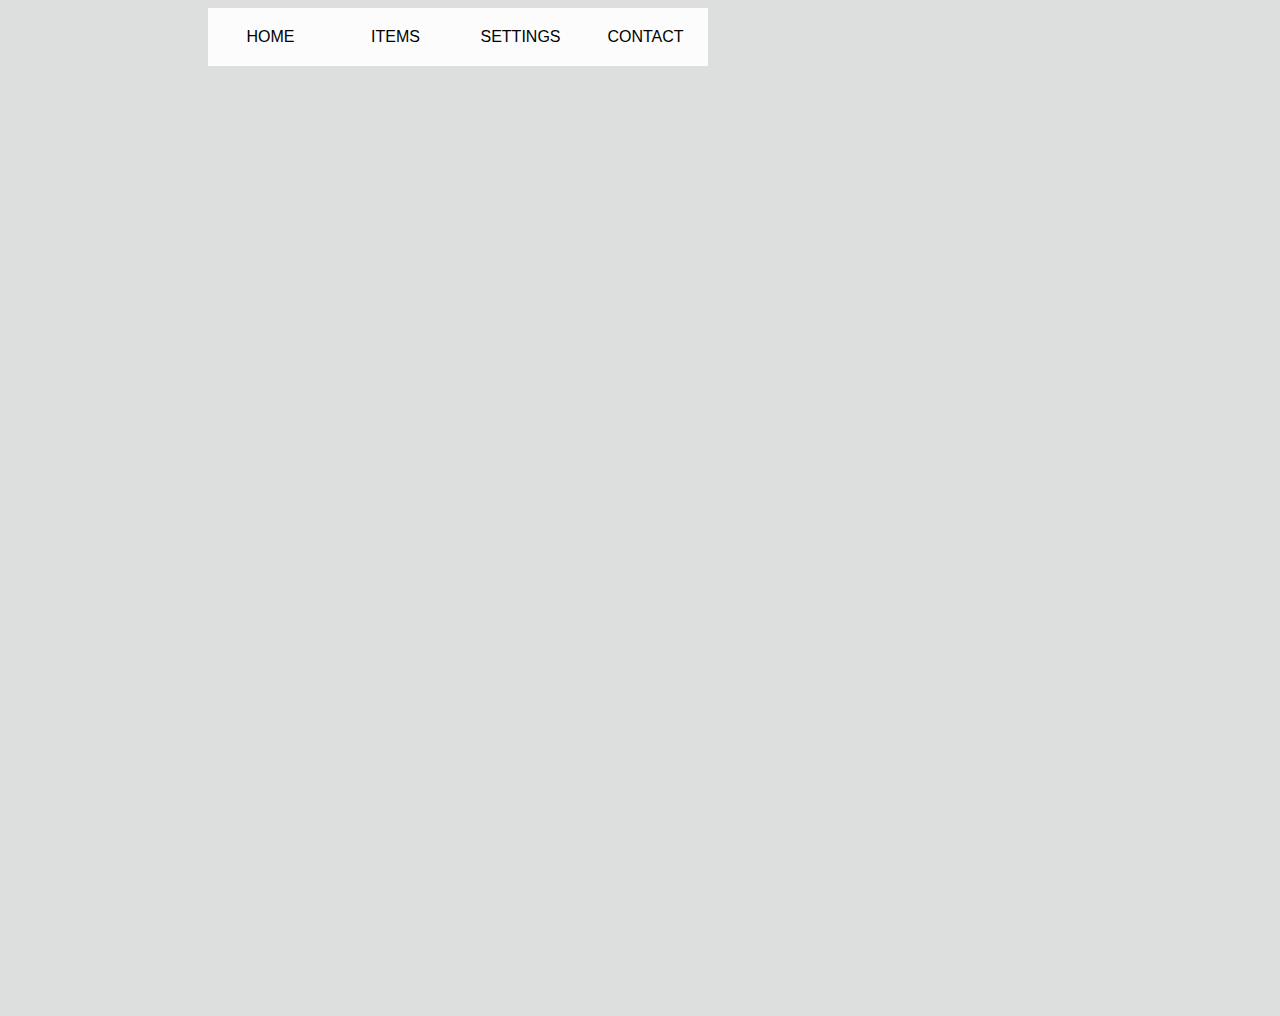
==== 04/assets/index.html @ 22266009 "excercise 3 problem with menu expansion" ====
<!DOCTYPE html>
<html lang="en">
<head>
    <meta charset="UTF-8">
    <meta http-equiv="X-UA-Compatible" content="IE=edge">
    <meta name="viewport" content="width=device-width, initial-scale=1.0">
    
    <title>Document</title>
    <link rel="stylesheet" href="./style.css">
</head>
<body>
    <section>
        <div>
            <ul class="nav">
                <li class="nav__item">
                HOME
                </li>
                <li class="nav__item">
                ITEMS
                   <ul class="nav__dropdown">
                        <li class="dropdown__item">
                            Item 1 
                        
                            <ul class="dropdown__item--new">
                                Item 1.1
                            </ul>
                        </li>
                        <li class="dropdown__item">
                            Item 2 
                        
                            <ul class="dropdown__item--new">
                                Item 2.1 
                            </ul>
                            <ul class="dropdown__item--new">
                                Item 2.2 
                            </ul>
                        </li>
                       
                    </ul>    
                
                <li class="nav__item">
                SETTINGS
                </li>
                <li class="nav__item">
                CONTACT
                </li>
            </ul>
        </div>
    </section>
    
</body>
</html>
---- 04/assets/style.css ----
> @font-face {
	font-family: 'Source Sans PRO';
	src: url(source-sans-pro/SourceSansPro-Bold.otf) format('opentype');
}

body{
        background-color:rgb(221, 222, 222);
        margin: 0
        width: 1200px;
        height: 1000px;
}
section{
    width: 800px;
    height: 600px;
    padding: 0 200px;
}
div{
    width: 500px;
    height: 200px;
}
.nav{
    background-color: rgb(252, 252, 252);
    display: flex;
    padding: 0;
    margin: 0;
}
.nav__item:first-child:hover {
    color:blue;
}
.nav__item{
    width: calc(25%);
    position:relative;
    padding: 20px;
    
    list-style: none;
    text-align: center;
    font-family:'Lucida Sans', 'Lucida Sans Regular', 'Lucida Grande', 'Lucida Sans Unicode', Geneva, Verdana, sans-serif  
}
.nav__dropdown{
    position: relative;
    display: none;
    list-style: none;
    height: 0;
    padding: 0;
    top: 20px;
}
.nav__item:hover .nav__dropdown{
    display: block;
}
.dropdown__item{
    background-color:rgb(4, 5, 4);
    color: aliceblue;
    padding:  20px; 
    position: relative;
    width: 200px;
    
}
.dropdown__item--new{
    background-color:rgb(4, 5, 4);
    color: aliceblue;
    padding:  20px; 
    position: absolute;
    width: 200px;
    bottom: 0px;
}

.nav__item:hover:nth-child(2){
    border-top-style: solid;
}

.dropdown__item{
    right: 20px;
}
.dropdown__item--new{
    left: 240px;
}

.nav__item:hover .dropdown__item--new{
    display: none;
}
.dropdown__item:hover .dropdown__item--new{
    display: block;
}
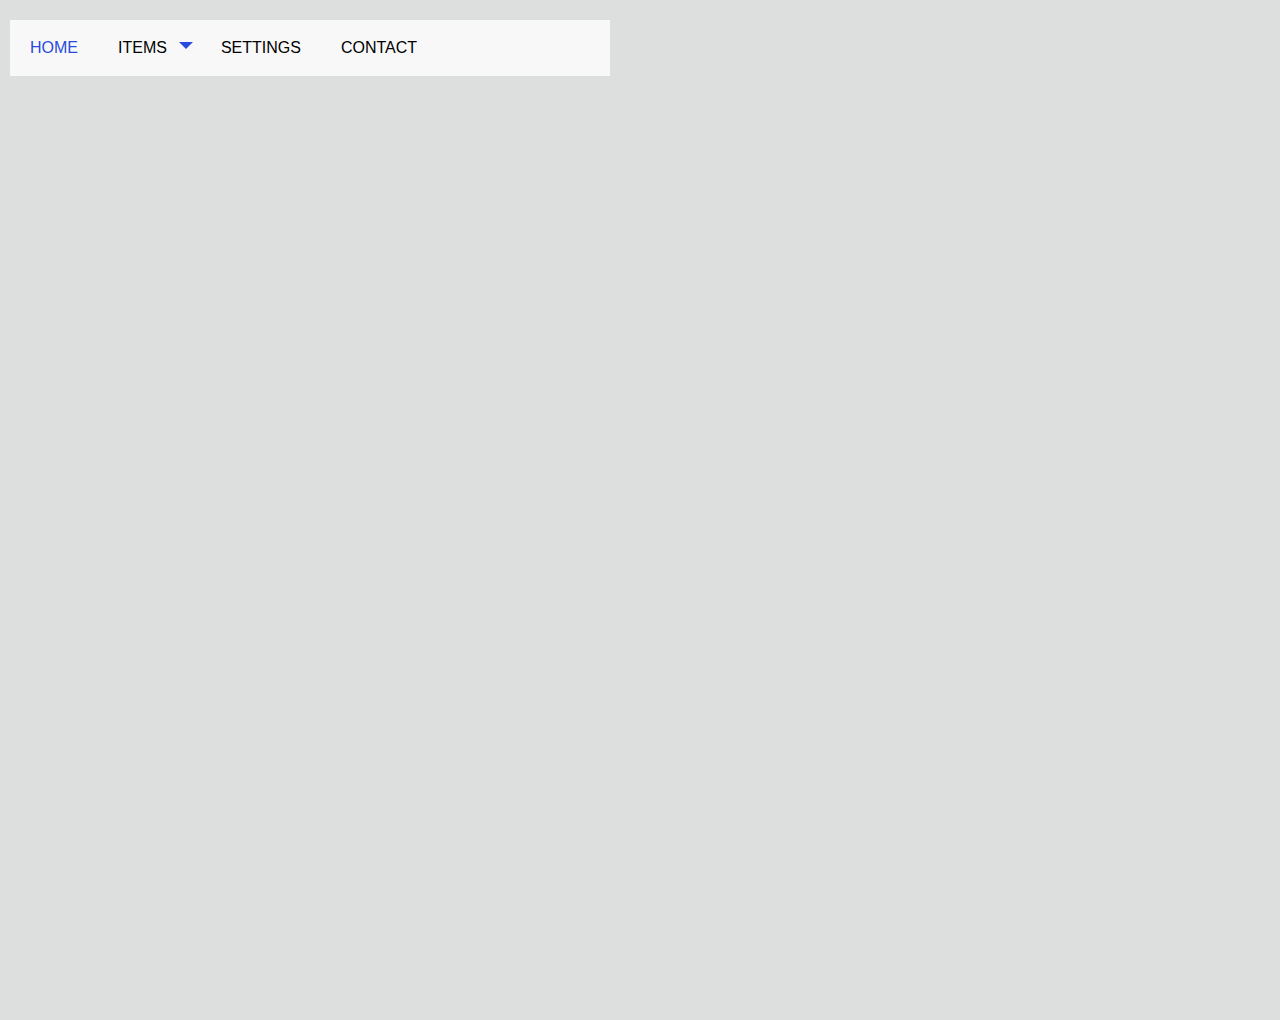
==== commit 0ceb3607: "finish 04" ====
--- a/04/assets/index.html
+++ b/04/assets/index.html
@@ -7,46 +7,31 @@
     
     <title>Document</title>
     <link rel="stylesheet" href="./style.css">
+    <link rel="stylesheet" href="./reset.css">
 </head>
 <body>
-    <section>
-        <div>
-            <ul class="nav">
-                <li class="nav__item">
-                HOME
-                </li>
-                <li class="nav__item">
-                ITEMS
-                   <ul class="nav__dropdown">
-                        <li class="dropdown__item">
-                            Item 1 
-                        
-                            <ul class="dropdown__item--new">
-                                Item 1.1
-                            </ul>
-                        </li>
-                        <li class="dropdown__item">
-                            Item 2 
-                        
-                            <ul class="dropdown__item--new">
-                                Item 2.1 
-                            </ul>
-                            <ul class="dropdown__item--new">
-                                Item 2.2 
-                            </ul>
-                        </li>
-                       
-                    </ul>    
-                
-                <li class="nav__item">
-                SETTINGS
-                </li>
-                <li class="nav__item">
-                CONTACT
-                </li>
-            </ul>
-        </div>
-    </section>
-    
+    <div>
+        <ul class="nav">
+            <li class="nav__item">HOME</li>
+            <li class="nav__item">ITEMS<a href="#"></a>
+                <ul class="nav__dropdown">
+                    <li class="nav__dropdown-item">Item 1<a href="#"></a>
+                        <ul class="nav__subdropdown">
+                            <li class="nav__subdropdown-item">Item 1.1</li>
+                        </ul>
+                    </li>
+               
+                    <li class="nav__dropdown-item">Item 2<a href="#"></a>
+                        <ul class="nav__subdropdown">
+                            <li class="nav__subdropdown-item">Item 2.1</li>
+                            <li class="nav__subdropdown-item">Item 2.2</li>
+                        </ul>
+                    </li>
+                </ul>
+            </li>
+            <li class="nav__item">SETTINGS</li>
+            <li class="nav__item">CONTACT</li>
+        </ul>
+    </div>
 </body>
 </html>--- a/04/assets/style.css
+++ b/04/assets/style.css
@@ -5,81 +5,123 @@
 
 body{
         background-color:rgb(221, 222, 222);
-        margin: 0
         width: 1200px;
         height: 1000px;
 }
-section{
-    width: 800px;
-    height: 600px;
-    padding: 0 200px;
+
+.nav {
+    background-color: rgb(248, 248, 248);
+    display: flex;
+    list-style: none;
+    padding: 0;
+    margin-top: 20px;
+    margin-left: 10px;
+    max-width: 50%;
 }
-div{
-    width: 500px;
-    height: 200px;
+
+.nav__item {
+    position: relative;
+    padding: 20px;
+    text-align: center;
+    font-family: 'Lucida Sans', 'Lucida Sans Regular', 'Lucida Grande', 'Lucida Sans Unicode', Geneva, Verdana, sans-serif;
+    cursor: pointer;
 }
-.nav{
-    background-color: rgb(252, 252, 252);
-    display: flex;
-    padding: 0;
-    margin: 0;
+
+.nav__item:hover{
+    border-top: solid;
+    border-color: rgb(42, 74, 221);
+    color:rgb(42, 74, 221);
 }
-.nav__item:first-child:hover {
-    color:blue;
+
+.nav__item:first-child{
+    color: rgb(42, 74, 221);
+    border: none;
 }
-.nav__item{
-    width: calc(25%);
-    position:relative;
-    padding: 20px;
-    
-    list-style: none;
-    text-align: center;
-    font-family:'Lucida Sans', 'Lucida Sans Regular', 'Lucida Grande', 'Lucida Sans Unicode', Geneva, Verdana, sans-serif  
-}
-.nav__dropdown{
-    position: relative;
+
+.nav__dropdown,
+.nav__subdropdown {
+    position: absolute;
     display: none;
     list-style: none;
-    height: 0;
     padding: 0;
-    top: 20px;
+    left: 0;
+    top: 100%;
+    background-color: rgb(4, 5, 4);
+    color: aliceblue;
 }
-.nav__item:hover .nav__dropdown{
+
+.nav__item:hover > .nav__dropdown,
+.nav__dropdown-item:hover > .nav__subdropdown {
     display: block;
 }
-.dropdown__item{
-    background-color:rgb(4, 5, 4);
-    color: aliceblue;
-    padding:  20px; 
+
+.nav__dropdown-item,
+.nav__subdropdown-item {
+    padding: 20px;
+    width: 200px;
     position: relative;
-    width: 200px;
-    
-}
-.dropdown__item--new{
-    background-color:rgb(4, 5, 4);
-    color: aliceblue;
-    padding:  20px; 
-    position: absolute;
-    width: 200px;
-    bottom: 0px;
 }
 
-.nav__item:hover:nth-child(2){
-    border-top-style: solid;
+.nav__dropdown-item:hover .nav__subdropdown-item {
+    display: block;
+    position: absolute;
+    left: 100%;
+    top: 0;
+    background-color: rgb(4, 5, 4);
+    color: rgb(240, 248, 255);
 }
 
-.dropdown__item{
-    right: 20px;
-}
-.dropdown__item--new{
-    left: 240px;
+.nav__dropdown,
+.nav__subdropdown {
+    position: absolute;
+    display: none;
+    list-style: none;
+    padding: 0;
+    background-color: rgb(4, 5, 4);
+    color: rgb(248, 248, 248);
 }
 
-.nav__item:hover .dropdown__item--new{
-    display: none;
-}
-.dropdown__item:hover .dropdown__item--new{
+.nav__item:hover > .nav__dropdown {
     display: block;
 }
 
 
+.nav__subdropdown-item {
+    padding: 20px;
+    position: relative;
+    left: -25%;
+}
+
+.nav__subdropdown {
+    top: 0;
+    left: 100%;
+}
+
+a[href]::after{
+    content: '';
+    display: inline-block;
+    position: relative;
+    left: 20%;
+    border: 7px solid transparent;
+    border-top-color: rgb(42, 74, 221);
+    vertical-align: middle;
+}
+
+.nav__dropdown-item a[href]::after {
+    content: '';
+    display: inline-block;
+    position: relative;
+    left: 40%;
+    border: 7px solid transparent;
+    border-left-color: rgb(252, 252, 252);
+    vertical-align: middle;
+}
+
+
+
+
+
+
+
+
+
